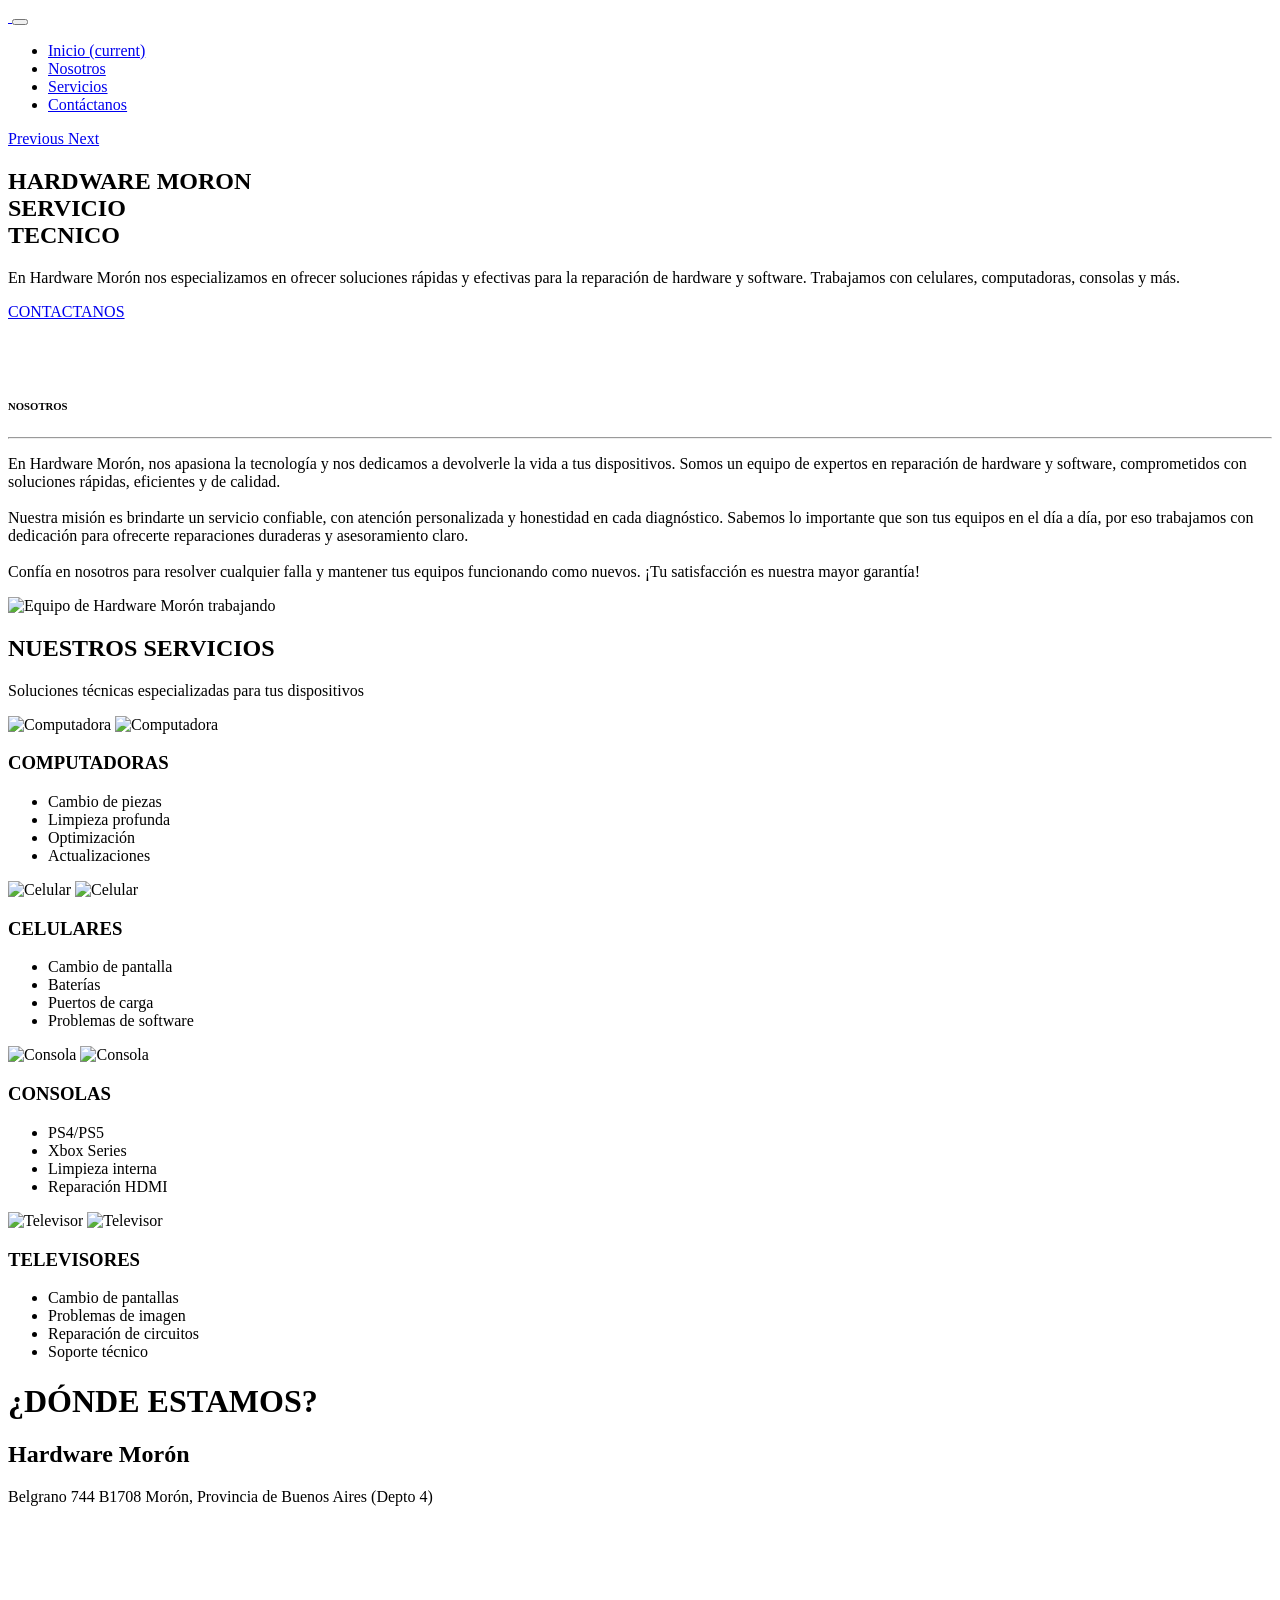
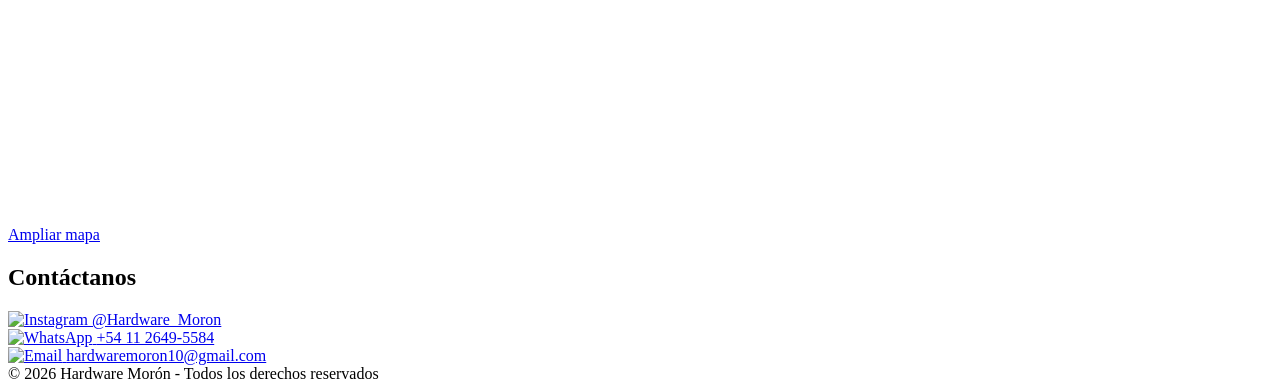
==== index.html @ c9f35b26 "Update index.html" ====
<!DOCTYPE html>
<html>
<head>
  <meta charset="utf-8" />
  <meta http-equiv="X-UA-Compatible" content="IE=edge" />
  <meta name="viewport" content="width=device-width, initial-scale=1, shrink-to-fit=no" />
  <title>Hardware Morón - Servico Tecnico Morón - Reparacion de Software y Hardware</title>
  <link rel="icon" type="image/png" href="img copy/HM-icon.png">
  <link rel="stylesheet" type="text/css" href="https://cdnjs.cloudflare.com/ajax/libs/OwlCarousel2/2.1.3/assets/owl.carousel.min.css" />
  <link rel="stylesheet" type="text/css" href="css/bootstrap.css" />
  <link href="https://fonts.googleapis.com/css?family=Poppins:400,700|Roboto:400,700&display=swap" rel="stylesheet">
  <link href="css/style.css" rel="stylesheet" />
  <link href="css/responsive.css" rel="stylesheet" />
</head>
<body>

      <!-- inicio de banner -->
       

      <div class="hero_area">
        <div class="container-fluid">
          <nav class="navbar navbar-expand-lg custom_nav-container">
            <a class="navbar-brand" href="#index">
              <img src="images/HM presentacion.png" alt="">
            </a>
            <button class="navbar-toggler" type="button" data-toggle="collapse" data-target="#navbarSupportedContent"
              aria-controls="navbarSupportedContent" aria-expanded="false" aria-label="Toggle navigation">
              <span class="navbar-toggler-icon"></span>
            </button>
    
            <div class="collapse navbar-collapse" id="navbarSupportedContent">
              <ul class="navbar-nav ml-auto">
                <li class="nav-item active">
                  <a class="nav-link" href="#index">Inicio <span class="sr-only">(current)</span></a>
                </li>
                <li class="nav-item">
                  <a class="nav-link" href="#about">Nosotros</a>
                </li>
                <li class="nav-item">
                  <a class="nav-link" href="#service">Servicios</a>
                </li>
                <li class="nav-item">
                  <a class="nav-link" href="#contact">Contáctanos</a>
                </li>
              </ul>
            </div>
          </nav>
        </div>
      </div>

    <!-- fin de banner -->

    <!-- inicio parte del slider e primer presentacion  -->
    <section class=" slider_section position-relative">

      <div class="slider_bg-container">

      </div>
      <div class="slider-container">

        <div class="detail-box">
          <a class="carousel-control-prev" href="#carouselExampleControls" role="button" data-slide="prev">
            <span class="sr-only">Previous</span>
          </a>
          <a class="carousel-control-next" href="#carouselExampleControls" role="button" data-slide="next">
            <span class="sr-only">Next</span>
          </a>
          <h1>
            HARDWARE MORON<br>
            SERVICIO<br>
            TECNICO
          </h1>
          <p>
            En Hardware Morón nos especializamos en ofrecer soluciones rápidas y efectivas para la reparación de hardware y software. Trabajamos con celulares, computadoras, consolas y más.
          </p>
          <div>
            <a href="https://wa.me/5491126495584?text=Hola,%20quiero%20hacer%20una%20consulta%20sobre%20el%20servicio%20técnico." 
               class="slider-link" target="_blank">
              CONTACTANOS
            </a>
          </div>
          
        </div>
        <div class="img-box">
          <div id="carouselExampleControls" class="carousel slide" data-ride="carousel">
            <div class="carousel-inner">
              <div class="carousel-item active">
                <img src="img copy/photo-1553273883-a8938f89f492.jpg" alt="">
              </div>
              <div class="carousel-item">
                <img src="img copy/2.jpg" alt="">
              </div>
              <div class="carousel-item">
                <img src="img copy/3.jpg" alt="">
              </div>
            </div>

          </div>

        </div>
      </div>
    </section>
  </div>
      <!-- fin de parte del slider e primer presentacion  -->


<!-- inicio parte de about/nosotros -->
<section class="about_section layout_padding">
  <div class="container">
    <div class="row">
      <div class="col-md-6">
        <div class="detail-box">
          <h6>
            NOSOTROS
          </h6>
          <div class="custom_heading-container">
            <hr>
          </div>
          <p>
            En Hardware Morón, nos apasiona la tecnología y nos dedicamos a devolverle la vida a tus dispositivos. Somos un equipo de expertos en reparación de hardware y software, comprometidos con soluciones rápidas, eficientes y de calidad.
            <br><br>
            Nuestra misión es brindarte un servicio confiable, con atención personalizada y honestidad en cada diagnóstico. Sabemos lo importante que son tus equipos en el día a día, por eso trabajamos con dedicación para ofrecerte reparaciones duraderas y asesoramiento claro.
            <br><br>
            Confía en nosotros para resolver cualquier falla y mantener tus equipos funcionando como nuevos. ¡Tu satisfacción es nuestra mayor garantía!
          </p>
        </div>
      </div>
      <div class="col-md-6">
        <div class="img-box">
          <img src="images/Black Clean Minimalist Circle Monogram Logo (3).png" alt="Equipo de Hardware Morón trabajando">
        </div>
      </div>
    </div>
  </div>
</section>

<!-- fin parte de about/nosotros -->


<!-- inicio parte de service -->
<section class="service_section">
  <div class="container">
    <!-- ENCABEZADO -->
    <div class="section-header">
      <h2>NUESTROS SERVICIOS</h2>
      <div class="blue-line"></div>
      <p>Soluciones técnicas especializadas para tus dispositivos</p>
    </div>

    <!-- CARTAS DE SERVICIOS -->
    <div class="service-cards">
      <!-- CARTA 1: COMPUTADORAS -->
      <div class="card">
        <div class="icon-box">
          <img src="img copy/pc box.png" alt="Computadora" class="normal-icon">
          <img src="img copy/pc box.png" alt="Computadora" class="hover-icon">
        </div>
        <h3>COMPUTADORAS</h3>
        <ul>
          <li>Cambio de piezas</li>
          <li>Limpieza profunda</li>
          <li>Optimización</li>
          <li>Actualizaciones</li>
        </ul>
      </div>

      <!-- CARTA 2: CELULARES -->
      <div class="card">
        <div class="icon-box">
          <img src="img copy/celular box.png" alt="Celular" class="normal-icon">
          <img src="img copy/celular box.png" alt="Celular" class="hover-icon">
        </div>
        <h3>CELULARES</h3>
        <ul>
          <li>Cambio de pantalla</li>
          <li>Baterías</li>
          <li>Puertos de carga</li>
          <li>Problemas de software</li>
        </ul>
      </div>

      <!-- CARTA 3: CONSOLAS -->
      <div class="card">
        <div class="icon-box">
          <img src="img copy/consola box.png" alt="Consola" class="normal-icon">
          <img src="img copy/consola box.png" alt="Consola" class="hover-icon">
        </div>
        <h3>CONSOLAS</h3>
        <ul>
          <li>PS4/PS5</li>
          <li>Xbox Series</li>
          <li>Limpieza interna</li>
          <li>Reparación HDMI</li>
        </ul>
      </div>

      <!-- CARTA 4: TELEVISORES -->
      <div class="card">
        <div class="icon-box">
          <img src="img copy/tv box.png" alt="Televisor" class="normal-icon">
          <img src="img copy/tv box.png" alt="Televisor" class="hover-icon">
        </div>
        <h3>TELEVISORES</h3>
        <ul>
          <li>Cambio de pantallas</li>
          <li>Problemas de imagen</li>
          <li>Reparación de circuitos</li>
          <li>Soporte técnico</li>
        </ul>
      </div>
    </div>
  </div>
</section>
<!-- inicio parte de service -->


<!-- inicio parte de location/donde estamos -->
<div class="location-section">
  <div class="location-header">
    <h1>¿DÓNDE ESTAMOS?</h1>
    <div class="blue-line"></div>
  </div>

  <div class="location-content">
    <div class="address-card">
      <h2>Hardware Morón</h2>
      <p class="address">Belgrano 744 B1708 Morón, Provincia de Buenos Aires (Depto 4)</p>
     <!-- <p class="rating">4,7 ★★★★☆ (427 reseñas)</p> CAMBIAR AL TENER MAPS!!-->
      
      <div class="map-container">
        <iframe 
          src="https://www.google.com/maps/embed?pb=!1m18!1m12!1m3!1d3281.9325665044007!2d-58.621172200000004!3d-34.656405899999996!2m3!1f0!2f0!3f0!3m2!1i1024!2i768!4f13.1!3m3!1m2!1s0x95bcc7687455ea77%3A0xb27c9dcc9487152!2sBelgrano%20744%2C%20B1708%20Mor%C3%B3n%2C%20Provincia%20de%20Buenos%20Aires!5e0!3m2!1ses-419!2sar!4v1742998020321!5m2!1ses-419!2sar" 
          width="100%" 
          height="300" 
          style="border:0;" 
          allowfullscreen="" 
          loading="lazy">
        </iframe>
        <a href="https://maps.google.com" class="map-link">Ampliar mapa</a>
      </div>
    </div>
  </div>
</div>

<!-- fin parte de location/donde estamos -->


<!-- inicio parte de contact y fotter -->
<footer class="contact-footer">
  <div class="contact-wrapper">
    <h2 class="contact-heading">Contáctanos</h2>
    <div class="blue-divider"></div>
    
    <div class="contact-methods">
  <!-- Instagram -->
  <div class="contact-method">
    <a href="https://www.instagram.com/hardware_moron" target="_blank">
      <span class="icon">
        <img src="https://cdn-icons-png.flaticon.com/512/2111/2111463.png" alt="Instagram" />
      </span>
      <span class="text">@Hardware_Moron</span>
    </a>
  </div>

  <!-- WhatsApp -->
  <div class="contact-method">
    <a href="https://wa.me/541126495584" target="_blank">
      <span class="icon">
        <img src="https://cdn-icons-png.flaticon.com/512/733/733585.png" alt="WhatsApp" />
      </span>
      <span class="text">+54 11 2649-5584</span>
    </a>
  </div>

  <!-- Email -->
  <div class="contact-method">
    <a href="mailto:hardwaremoron10@gmail.com">
      <span class="icon">
        <img src="https://cdn-icons-png.flaticon.com/512/732/732200.png" alt="Email" />
      </span>
      <span class="text">hardwaremoron10@gmail.com</span>
    </a>
  </div>
</div>

    <div class="copyright">
  © <span id="year"></span> Hardware Morón - Todos los derechos reservados
</div>

<script>
  document.getElementById("year").textContent = new Date().getFullYear();
</script>

  </div>
</footer>

<!-- fin parte de contact y fotter -->


  <script type="text/javascript" src="js/jquery-3.4.1.min.js"></script>
  <script type="text/javascript" src="js/bootstrap.js"></script>
  <script type="text/javascript" src="js/scroll.js"></script>

</body>

</html>
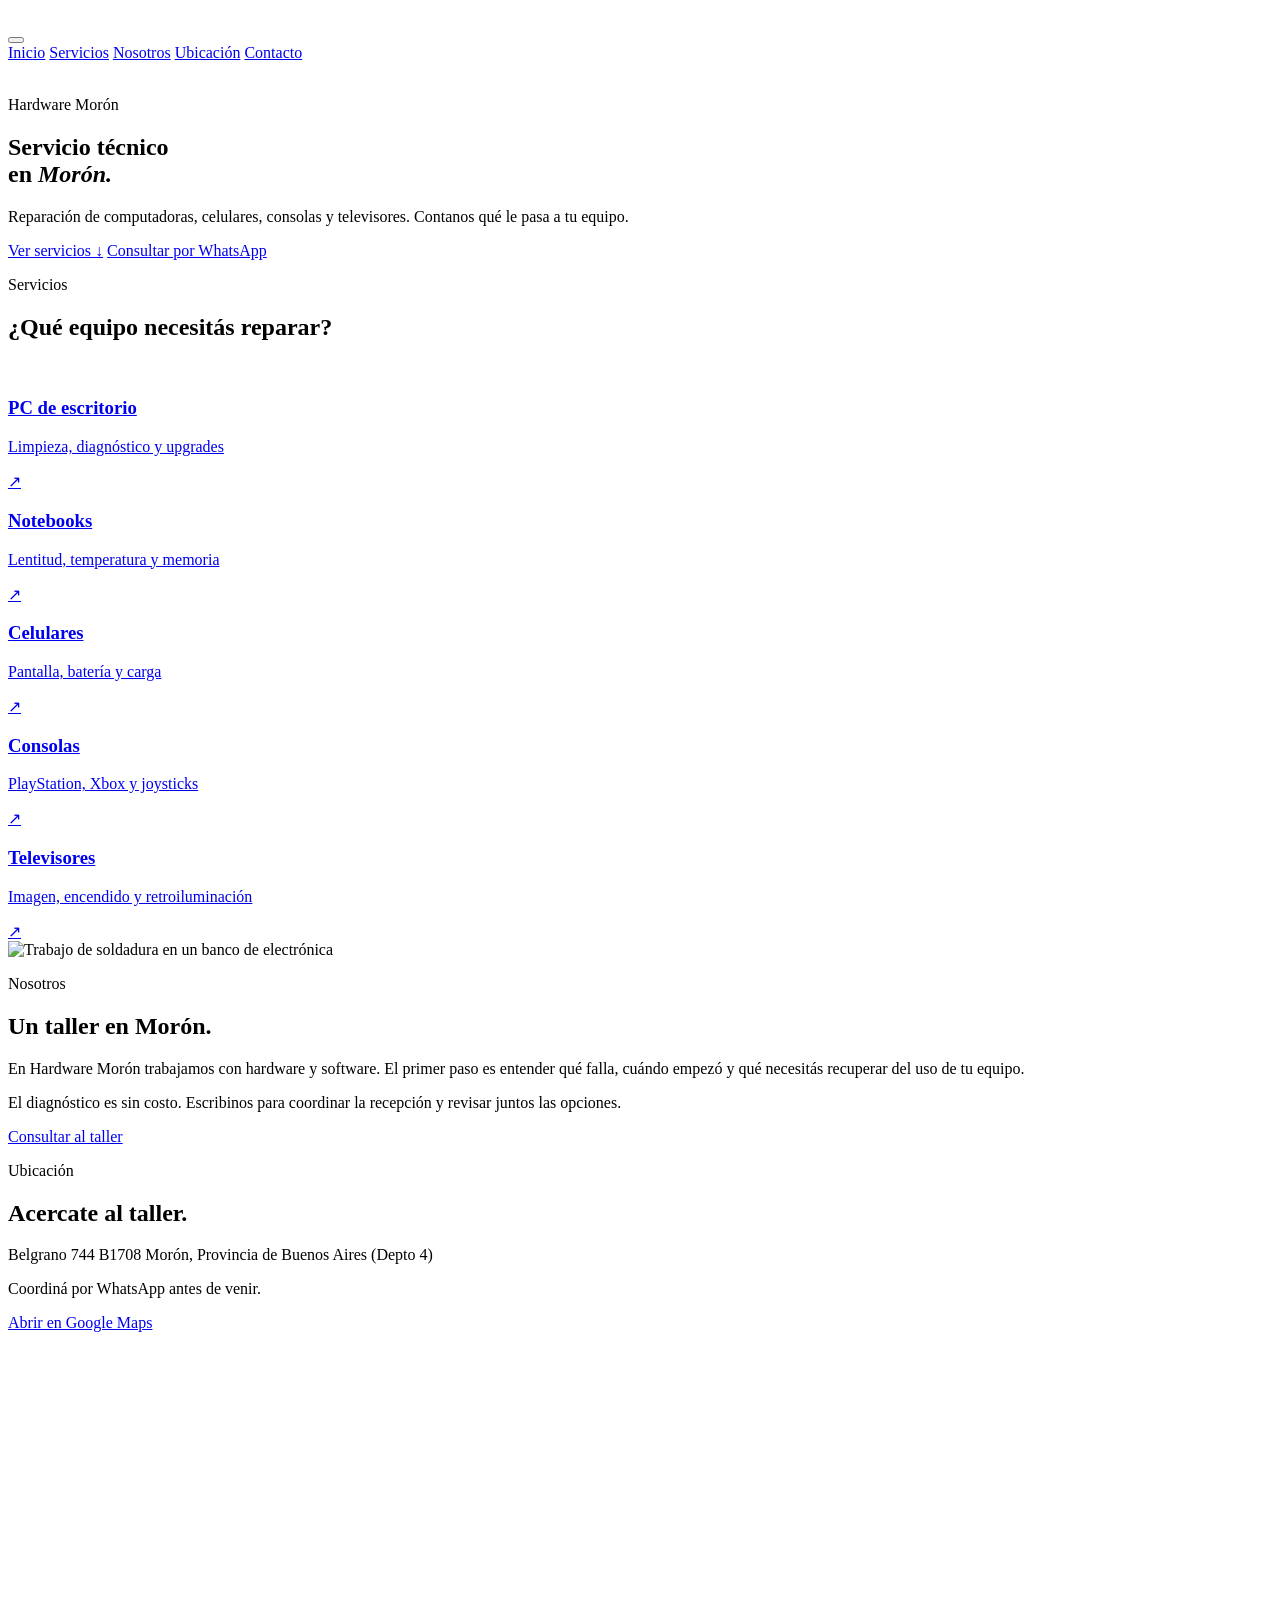
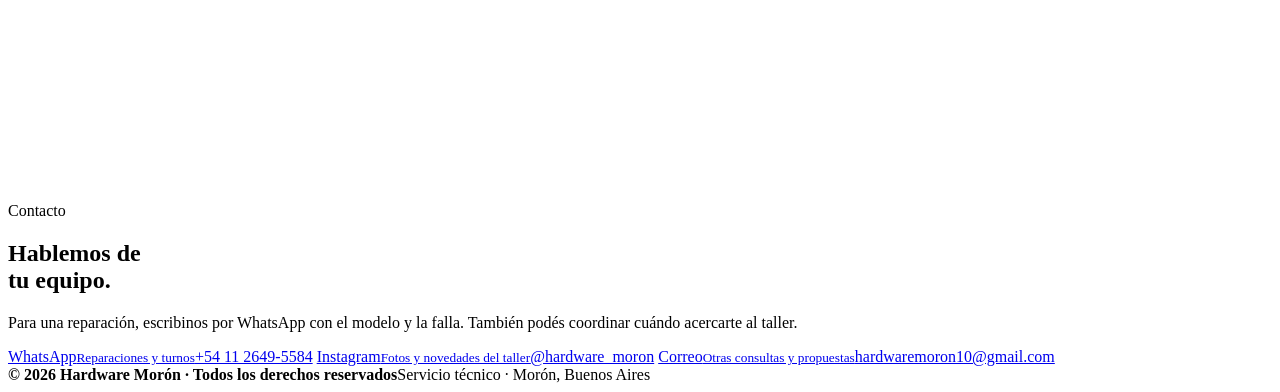
==== commit 778ab050: "Add files via upload" ====
--- a/index.html
+++ b/index.html
@@ -1,306 +1,154 @@
-<!DOCTYPE html>
-<html>
-<head>
-  <meta charset="utf-8" />
-  <meta http-equiv="X-UA-Compatible" content="IE=edge" />
-  <meta name="viewport" content="width=device-width, initial-scale=1, shrink-to-fit=no" />
-  <title>Hardware Morón - Servico Tecnico Morón - Reparacion de Software y Hardware</title>
-  <link rel="icon" type="image/png" href="img copy/HM-icon.png">
-  <link rel="stylesheet" type="text/css" href="https://cdnjs.cloudflare.com/ajax/libs/OwlCarousel2/2.1.3/assets/owl.carousel.min.css" />
-  <link rel="stylesheet" type="text/css" href="css/bootstrap.css" />
-  <link href="https://fonts.googleapis.com/css?family=Poppins:400,700|Roboto:400,700&display=swap" rel="stylesheet">
-  <link href="css/style.css" rel="stylesheet" />
-  <link href="css/responsive.css" rel="stylesheet" />
-</head>
-<body>
-
-      <!-- inicio de banner -->
-       
-
-      <div class="hero_area">
-        <div class="container-fluid">
-          <nav class="navbar navbar-expand-lg custom_nav-container">
-            <a class="navbar-brand" href="#index">
-              <img src="images/HM presentacion.png" alt="">
-            </a>
-            <button class="navbar-toggler" type="button" data-toggle="collapse" data-target="#navbarSupportedContent"
-              aria-controls="navbarSupportedContent" aria-expanded="false" aria-label="Toggle navigation">
-              <span class="navbar-toggler-icon"></span>
-            </button>
-    
-            <div class="collapse navbar-collapse" id="navbarSupportedContent">
-              <ul class="navbar-nav ml-auto">
-                <li class="nav-item active">
-                  <a class="nav-link" href="#index">Inicio <span class="sr-only">(current)</span></a>
-                </li>
-                <li class="nav-item">
-                  <a class="nav-link" href="#about">Nosotros</a>
-                </li>
-                <li class="nav-item">
-                  <a class="nav-link" href="#service">Servicios</a>
-                </li>
-                <li class="nav-item">
-                  <a class="nav-link" href="#contact">Contáctanos</a>
-                </li>
-              </ul>
-            </div>
-          </nav>
-        </div>
-      </div>
-
-    <!-- fin de banner -->
-
-    <!-- inicio parte del slider e primer presentacion  -->
-    <section class=" slider_section position-relative">
-
-      <div class="slider_bg-container">
-
-      </div>
-      <div class="slider-container">
-
-        <div class="detail-box">
-          <a class="carousel-control-prev" href="#carouselExampleControls" role="button" data-slide="prev">
-            <span class="sr-only">Previous</span>
-          </a>
-          <a class="carousel-control-next" href="#carouselExampleControls" role="button" data-slide="next">
-            <span class="sr-only">Next</span>
-          </a>
-          <h1>
-            HARDWARE MORON<br>
-            SERVICIO<br>
-            TECNICO
-          </h1>
-          <p>
-            En Hardware Morón nos especializamos en ofrecer soluciones rápidas y efectivas para la reparación de hardware y software. Trabajamos con celulares, computadoras, consolas y más.
-          </p>
-          <div>
-            <a href="https://wa.me/5491126495584?text=Hola,%20quiero%20hacer%20una%20consulta%20sobre%20el%20servicio%20técnico." 
-               class="slider-link" target="_blank">
-              CONTACTANOS
-            </a>
-          </div>
-          
-        </div>
-        <div class="img-box">
-          <div id="carouselExampleControls" class="carousel slide" data-ride="carousel">
-            <div class="carousel-inner">
-              <div class="carousel-item active">
-                <img src="img copy/photo-1553273883-a8938f89f492.jpg" alt="">
-              </div>
-              <div class="carousel-item">
-                <img src="img copy/2.jpg" alt="">
-              </div>
-              <div class="carousel-item">
-                <img src="img copy/3.jpg" alt="">
-              </div>
-            </div>
-
-          </div>
-
-        </div>
-      </div>
-    </section>
-  </div>
-      <!-- fin de parte del slider e primer presentacion  -->
-
-
-<!-- inicio parte de about/nosotros -->
-<section class="about_section layout_padding">
-  <div class="container">
-    <div class="row">
-      <div class="col-md-6">
-        <div class="detail-box">
-          <h6>
-            NOSOTROS
-          </h6>
-          <div class="custom_heading-container">
-            <hr>
-          </div>
-          <p>
-            En Hardware Morón, nos apasiona la tecnología y nos dedicamos a devolverle la vida a tus dispositivos. Somos un equipo de expertos en reparación de hardware y software, comprometidos con soluciones rápidas, eficientes y de calidad.
-            <br><br>
-            Nuestra misión es brindarte un servicio confiable, con atención personalizada y honestidad en cada diagnóstico. Sabemos lo importante que son tus equipos en el día a día, por eso trabajamos con dedicación para ofrecerte reparaciones duraderas y asesoramiento claro.
-            <br><br>
-            Confía en nosotros para resolver cualquier falla y mantener tus equipos funcionando como nuevos. ¡Tu satisfacción es nuestra mayor garantía!
-          </p>
-        </div>
-      </div>
-      <div class="col-md-6">
-        <div class="img-box">
-          <img src="images/Black Clean Minimalist Circle Monogram Logo (3).png" alt="Equipo de Hardware Morón trabajando">
-        </div>
-      </div>
-    </div>
-  </div>
-</section>
-
-<!-- fin parte de about/nosotros -->
-
-
-<!-- inicio parte de service -->
-<section class="service_section">
-  <div class="container">
-    <!-- ENCABEZADO -->
-    <div class="section-header">
-      <h2>NUESTROS SERVICIOS</h2>
-      <div class="blue-line"></div>
-      <p>Soluciones técnicas especializadas para tus dispositivos</p>
-    </div>
-
-    <!-- CARTAS DE SERVICIOS -->
-    <div class="service-cards">
-      <!-- CARTA 1: COMPUTADORAS -->
-      <div class="card">
-        <div class="icon-box">
-          <img src="img copy/pc box.png" alt="Computadora" class="normal-icon">
-          <img src="img copy/pc box.png" alt="Computadora" class="hover-icon">
-        </div>
-        <h3>COMPUTADORAS</h3>
-        <ul>
-          <li>Cambio de piezas</li>
-          <li>Limpieza profunda</li>
-          <li>Optimización</li>
-          <li>Actualizaciones</li>
-        </ul>
-      </div>
-
-      <!-- CARTA 2: CELULARES -->
-      <div class="card">
-        <div class="icon-box">
-          <img src="img copy/celular box.png" alt="Celular" class="normal-icon">
-          <img src="img copy/celular box.png" alt="Celular" class="hover-icon">
-        </div>
-        <h3>CELULARES</h3>
-        <ul>
-          <li>Cambio de pantalla</li>
-          <li>Baterías</li>
-          <li>Puertos de carga</li>
-          <li>Problemas de software</li>
-        </ul>
-      </div>
-
-      <!-- CARTA 3: CONSOLAS -->
-      <div class="card">
-        <div class="icon-box">
-          <img src="img copy/consola box.png" alt="Consola" class="normal-icon">
-          <img src="img copy/consola box.png" alt="Consola" class="hover-icon">
-        </div>
-        <h3>CONSOLAS</h3>
-        <ul>
-          <li>PS4/PS5</li>
-          <li>Xbox Series</li>
-          <li>Limpieza interna</li>
-          <li>Reparación HDMI</li>
-        </ul>
-      </div>
-
-      <!-- CARTA 4: TELEVISORES -->
-      <div class="card">
-        <div class="icon-box">
-          <img src="img copy/tv box.png" alt="Televisor" class="normal-icon">
-          <img src="img copy/tv box.png" alt="Televisor" class="hover-icon">
-        </div>
-        <h3>TELEVISORES</h3>
-        <ul>
-          <li>Cambio de pantallas</li>
-          <li>Problemas de imagen</li>
-          <li>Reparación de circuitos</li>
-          <li>Soporte técnico</li>
-        </ul>
-      </div>
-    </div>
-  </div>
-</section>
-<!-- inicio parte de service -->
-
-
-<!-- inicio parte de location/donde estamos -->
-<div class="location-section">
-  <div class="location-header">
-    <h1>¿DÓNDE ESTAMOS?</h1>
-    <div class="blue-line"></div>
-  </div>
-
-  <div class="location-content">
-    <div class="address-card">
-      <h2>Hardware Morón</h2>
-      <p class="address">Belgrano 744 B1708 Morón, Provincia de Buenos Aires (Depto 4)</p>
-     <!-- <p class="rating">4,7 ★★★★☆ (427 reseñas)</p> CAMBIAR AL TENER MAPS!!-->
-      
-      <div class="map-container">
-        <iframe 
-          src="https://www.google.com/maps/embed?pb=!1m18!1m12!1m3!1d3281.9325665044007!2d-58.621172200000004!3d-34.656405899999996!2m3!1f0!2f0!3f0!3m2!1i1024!2i768!4f13.1!3m3!1m2!1s0x95bcc7687455ea77%3A0xb27c9dcc9487152!2sBelgrano%20744%2C%20B1708%20Mor%C3%B3n%2C%20Provincia%20de%20Buenos%20Aires!5e0!3m2!1ses-419!2sar!4v1742998020321!5m2!1ses-419!2sar" 
-          width="100%" 
-          height="300" 
-          style="border:0;" 
-          allowfullscreen="" 
-          loading="lazy">
-        </iframe>
-        <a href="https://maps.google.com" class="map-link">Ampliar mapa</a>
-      </div>
-    </div>
-  </div>
-</div>
-
-<!-- fin parte de location/donde estamos -->
-
-
-<!-- inicio parte de contact y fotter -->
-<footer class="contact-footer">
-  <div class="contact-wrapper">
-    <h2 class="contact-heading">Contáctanos</h2>
-    <div class="blue-divider"></div>
-    
-    <div class="contact-methods">
-  <!-- Instagram -->
-  <div class="contact-method">
-    <a href="https://www.instagram.com/hardware_moron" target="_blank">
-      <span class="icon">
-        <img src="https://cdn-icons-png.flaticon.com/512/2111/2111463.png" alt="Instagram" />
-      </span>
-      <span class="text">@Hardware_Moron</span>
-    </a>
-  </div>
-
-  <!-- WhatsApp -->
-  <div class="contact-method">
-    <a href="https://wa.me/541126495584" target="_blank">
-      <span class="icon">
-        <img src="https://cdn-icons-png.flaticon.com/512/733/733585.png" alt="WhatsApp" />
-      </span>
-      <span class="text">+54 11 2649-5584</span>
-    </a>
-  </div>
-
-  <!-- Email -->
-  <div class="contact-method">
-    <a href="mailto:hardwaremoron10@gmail.com">
-      <span class="icon">
-        <img src="https://cdn-icons-png.flaticon.com/512/732/732200.png" alt="Email" />
-      </span>
-      <span class="text">hardwaremoron10@gmail.com</span>
-    </a>
-  </div>
-</div>
-
-    <div class="copyright">
-  © <span id="year"></span> Hardware Morón - Todos los derechos reservados
-</div>
-
-<script>
-  document.getElementById("year").textContent = new Date().getFullYear();
-</script>
-
-  </div>
-</footer>
-
-<!-- fin parte de contact y fotter -->
-
-
-  <script type="text/javascript" src="js/jquery-3.4.1.min.js"></script>
-  <script type="text/javascript" src="js/bootstrap.js"></script>
-  <script type="text/javascript" src="js/scroll.js"></script>
-
-</body>
-
-</html>
+<!DOCTYPE html>
+<html lang="es-AR">
+  <head>
+    <meta charset="utf-8" />
+    <meta http-equiv="X-UA-Compatible" content="IE=edge" />
+    <meta name="viewport" content="width=device-width, initial-scale=1, shrink-to-fit=no" />
+    <title>Servicio Técnico en Morón | PC, Celulares y Consolas</title>
+    <meta name="description" content="Reparación de computadoras, notebooks, celulares, consolas y televisores en Morón. Diagnósticos, mantenimiento y servicio técnico a domicilio.">
+    <link rel="icon" type="image/png" href="img copy/HM-icon.png">
+    <link rel="stylesheet" type="text/css" href="https://cdnjs.cloudflare.com/ajax/libs/OwlCarousel2/2.1.3/assets/owl.carousel.min.css" />
+    <link rel="stylesheet" type="text/css" href="css/bootstrap.css" />
+    <link href="https://fonts.googleapis.com/css?family=Poppins:400,700|Roboto:400,700&display=swap" rel="stylesheet">
+    <link href="css/style.css" rel="stylesheet" />
+    <link href="css/responsive.css" rel="stylesheet" />
+    <!-- Las etiquetas de Google y Clarity -->
+    <script async src="https://www.googletagmanager.com/gtm.js?id=GTM-M8DM49CB"></script>
+    <script>
+  window.dataLayer = window.dataLayer || [];
+  function gtag(){dataLayer.push(arguments);}
+  gtag('js', new Date());
+</script>
+    <script type="text/javascript">
+    (function(c,l,a,r,i,t,y){
+        c[a]=c[a]||function(){(c[a].q=c[a].q||[]).push(arguments)};
+        t=l.createElement(r);t.async=1;t.src="https://www.clarity.ms/tag/"+i;
+        y=l.getElementsByTagName(r)[0];y.parentNode.insertBefore(t,y);
+    })(window, document, "clarity", "script", "zcm07b358b");
+</script>
+    <link rel="canonical" href="https://hardwaremoron.com.ar/">
+    <link rel="stylesheet" href="css/servicios.css">
+    <link rel="stylesheet" href="css/taller.css">
+  </head>
+  <body>
+    <header class="mast">
+      <div class="frame navrow">
+        <a class="brand" href="index.html#index">
+          <picture>
+            <source media="(max-width:760px)" srcset="img%20copy/HM-icon.png">
+            <img src="images/HM presentacion.png" alt="Hardware Morón">
+          </picture></a>
+        <nav class="site-nav" aria-label="Navegación principal"><button type="button" aria-expanded="false" aria-controls="navitems" aria-label="Menú de navegación" class="navbar-toggler collapsed"><span class="navbar-toggler-icon" aria-hidden="true"></span></button>
+          <div id="navitems">
+            <a href="index.html#index">Inicio</a>
+            <a href="index.html#service">Servicios</a>
+            <a href="index.html#about">Nosotros</a>
+            <a href="index.html#ubicacion">Ubicación</a>
+            <a href="#contact">Contacto</a>
+          </div>
+        </nav>
+      </div>
+    </header>
+    <main>
+      <section id="index" class="splash" aria-label="Presentación del taller">
+        <!-- Las fotos del inicio van en este orden -->
+        <div class="slides" aria-hidden="true">
+          <img class="active" src="img copy/photo-1553273883-a8938f89f492.jpg" alt="">
+          <img src="img copy/2.jpg" alt="">
+          <img src="img copy/3.jpg" alt="">
+        </div>
+        <div class="frame splash-inner">
+          <p class="eyeline"><i></i> Hardware Morón</p>
+          <h1>Servicio técnico<br>en <em>Morón.</em></h1>
+          <p class="leadcopy">Reparación de computadoras, celulares, consolas y televisores. Contanos qué le pasa a tu equipo.</p>
+          <div class="actions">
+            <a class="solid" href="#service">Ver servicios <b aria-hidden="true">↓</b></a>
+            <a class="ghost" href="https://wa.me/5491126495584?text=%C2%A1Hola%2C%20Hardware%20Mor%C3%B3n%21%20Quiero%20hacer%20una%20consulta%20sobre%20el%20servicio%20t%C3%A9cnico.">Consultar por WhatsApp</a>
+          </div>
+        </div>
+      </section>
+      <section id="service" class="paper">
+        <div class="frame">
+          <div class="sectitle">
+            <div>
+              <p class="eyeline">Servicios</p>
+              <h2>¿Qué equipo necesitás reparar?</h2>
+            </div>
+          </div>
+          <!-- Acá van las cinco tarjetas de servicios -->
+          <div class="repair-grid">
+            <a class="repair-tile tile-pc" href="reparacion-de-pc-en-moron.html"><img class="tile-photo" src="images/servicios/pc.webp" alt="" loading="lazy">
+              <div class="tile-caption">
+                <h3>PC de escritorio</h3>
+                <p>Limpieza, diagnóstico y upgrades</p>
+              </div><span class="tile-arrow" aria-hidden="true">↗</span></a>
+            <a class="repair-tile tile-notebooks" href="reparacion-de-notebooks-en-moron.html"><img class="tile-photo" src="images/servicios/notebooks.jpg" alt="" loading="lazy">
+              <div class="tile-caption">
+                <h3>Notebooks</h3>
+                <p>Lentitud, temperatura y memoria</p>
+              </div><span class="tile-arrow" aria-hidden="true">↗</span></a>
+            <a class="repair-tile tile-celulares" href="reparacion-de-celulares-en-moron.html"><img class="tile-photo" src="images/servicios/celulares.webp" alt="" loading="lazy">
+              <div class="tile-caption">
+                <h3>Celulares</h3>
+                <p>Pantalla, batería y carga</p>
+              </div><span class="tile-arrow" aria-hidden="true">↗</span></a>
+            <a class="repair-tile tile-consolas" href="reparacion-de-consolas-en-moron.html"><img class="tile-photo" src="images/servicios/consolas.webp" alt="" loading="lazy">
+              <div class="tile-caption">
+                <h3>Consolas</h3>
+                <p>PlayStation, Xbox y joysticks</p>
+              </div><span class="tile-arrow" aria-hidden="true">↗</span></a>
+            <a class="repair-tile tile-televisores" href="reparacion-de-televisores-en-moron.html"><img class="tile-photo" src="images/servicios/televisores.jpg" alt="" loading="lazy">
+              <div class="tile-caption">
+                <h3>Televisores</h3>
+                <p>Imagen, encendido y retroiluminación</p>
+              </div><span class="tile-arrow" aria-hidden="true">↗</span></a>
+          </div>
+        </div>
+      </section>
+      <section id="about" class="workshop">
+        <div class="frame split"><img src="images/servicios/taller.jpg" loading="lazy" alt="Trabajo de soldadura en un banco de electrónica">
+          <div>
+            <p class="eyeline">Nosotros</p>
+            <h2>Un taller en Morón.</h2>
+            <p>En Hardware Morón trabajamos con hardware y software. El primer paso es entender qué falla, cuándo empezó y qué necesitás recuperar del uso de tu equipo.</p>
+            <p>El diagnóstico es sin costo. Escribinos para coordinar la recepción y revisar juntos las opciones.</p><a href="https://wa.me/5491126495584?text=%C2%A1Hola%2C%20Hardware%20Mor%C3%B3n%21%20Quiero%20hacer%20una%20consulta%20sobre%20el%20servicio%20t%C3%A9cnico." class="solid">Consultar al taller</a>
+          </div>
+        </div>
+      </section>
+      <!-- aca va el mapa y el boton para abrirlo -->
+      <section id="ubicacion" class="paper">
+        <div class="frame split location">
+          <div>
+            <p class="eyeline">Ubicación</p>
+            <h2>Acercate al taller.</h2>
+            <p class="address">Belgrano 744 B1708 Morón, Provincia de Buenos Aires (Depto 4)</p>
+            <p>Coordiná por WhatsApp antes de venir.</p><a class="maps-button" href="https://maps.google.com/?cid=590832709606245857" target="_blank" rel="noopener"><i aria-hidden="true"></i>Abrir en Google Maps</a>
+          </div>
+          <div class="exact-map">
+            <iframe title="Ubicación de Hardware Morón en Belgrano 744, Morón" src="https://www.google.com/maps/embed?pb=!1m18!1m12!1m3!1d3281.9325665044007!2d-58.621172200000004!3d-34.656405899999996!2m3!1f0!2f0!3f0!3m2!1i1024!2i768!4f13.1!3m3!1m2!1s0x95bcc7687455ea77%3A0xb27c9dcc9487152!2sBelgrano%20744%2C%20B1708%20Mor%C3%B3n%2C%20Provincia%20de%20Buenos%20Aires!5e0!3m2!1ses-419!2sar!4v1742998020321!5m2!1ses-419!2sar" width="600" height="450" style="border:0;" allowfullscreen="" loading="lazy" referrerpolicy="strict-origin-when-cross-origin"></iframe>
+          </div>
+        </div>
+      </section>
+    </main>
+    <!-- datos de contacto van aca abajo -->
+    <footer id="contact" class="base">
+      <div class="frame">
+        <div class="footgrid">
+          <div>
+            <p class="eyeline">Contacto</p>
+            <h2>Hablemos de<br>tu equipo.</h2>
+            <p class="contact-guide">Para una reparación, escribinos por WhatsApp con el modelo y la falla. También podés coordinar cuándo acercarte al taller.</p>
+          </div>
+          <div class="channels">
+            <a href="https://wa.me/5491126495584?text=%C2%A1Hola%2C%20Hardware%20Mor%C3%B3n%21%20Quiero%20hacer%20una%20consulta%20sobre%20el%20servicio%20t%C3%A9cnico."><span class="channel-name">WhatsApp<small>Reparaciones y turnos</small></span>+54 11 2649-5584</a>
+            <a href="https://www.instagram.com/hardware_moron"><span class="channel-name">Instagram<small>Fotos y novedades del taller</small></span>@hardware_moron</a>
+            <a href="mailto:hardwaremoron10@gmail.com"><span class="channel-name">Correo<small>Otras consultas y propuestas</small></span>hardwaremoron10@gmail.com</a>
+          </div>
+        </div>
+        <div class="footline"><strong>© <span data-year>2026</span> Hardware Morón · Todos los derechos reservados</strong><span>Servicio técnico · Morón, Buenos Aires</span>
+        </div>
+      </div>
+    </footer>
+    <script src="js/menu-taller.js" defer></script>
+  </body>
+</html>
